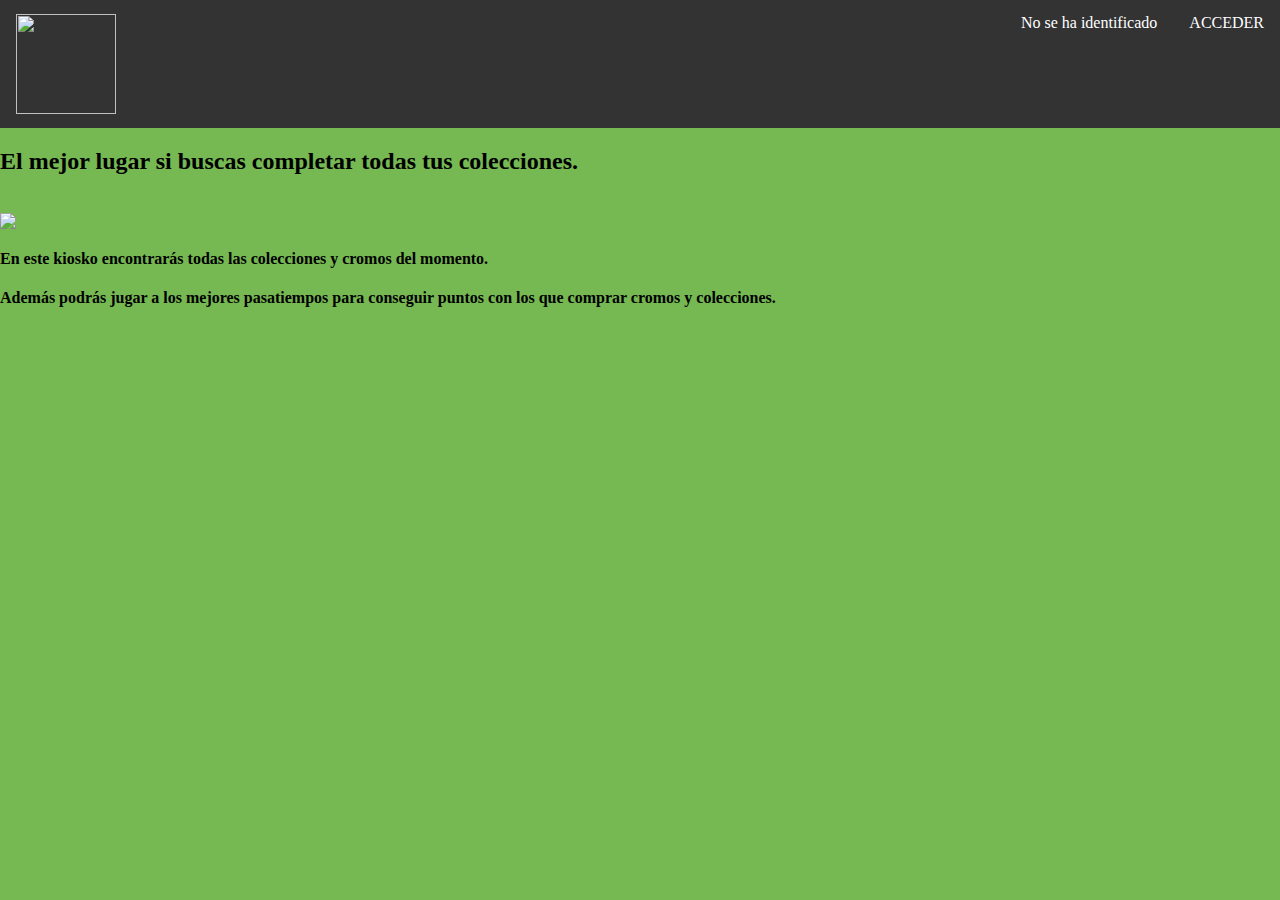
==== index.html @ 2669d528 "Add files via upload" ====
<!DOCTYPE html5>
<html>

<head>
    <meta charset="utf-8">
    <title>Principal</title>
    <link rel="stylesheet" href="style/style.css">
</head>
<body>

    <div id="navegador">
        <ul>
            <li style="float:left"> <a href="index.html"> <img src = "/AW-Practica03-main/ImagenesServidor/logo.png" width="100" /></a></li>
            <li style="float:right"><a href="login.php">ACCEDER</a></li>
            <li style="float:right"><a>No se ha identificado</a></li>
        </ul>
    </div>

    <div class="form" id="index">
        <h2>El mejor lugar si buscas completar todas tus colecciones.</h2><br>
        <img src = "/AW-Practica03-main/ImagenesServidor/logo.png"/><br>
        <h4>En este kiosko encontrarás todas las colecciones y cromos del momento.</h4>
        <h4>Además podrás jugar a los mejores pasatiempos para conseguir puntos con los que comprar cromos y colecciones.</h4>
        

    </div>
</body>
</html>
---- style/style.css ----
ul {
  list-style-type: none;
  margin: 0px;
  padding: 0px;
  overflow: hidden;
  background-color: #333;
}
  
li {
  float: left;
}
  
li a {
  display: block;
  color: white;
  text-align: center;
  padding: 14px 16px;
  text-decoration: none;
}


table {
  margin: auto;
  margin-top: 10px;
  width: 90%;
  border-style: groove;
  border-color: #111;
  border-radius: 10px;
}

tr td {
  padding: 10px;
  text-align: center;
}

body {
  background-color: #76b852;
  margin: auto;
}

input {
  width: 10%;
  border-radius: 10px;
  margin-bottom: 10px;
}

select {
  margin-bottom: 10px;
}

.fotoPasatiempo{
  display: flex;
  justify-content: center;
}

.fotoCuestionario{
  display: flex;
  justify-content: center;
}

#navBar:hover{
  background-color: #ffaf27;
}

#principal {
  margin: auto;
  margin-top: 20px;
  width: 90%;
  text-align: center;
}

/*-------------- FORMS ---------------*/
form {
  margin: auto;
  margin-top: 20px;
  width: 90%;
  text-align: center;
  
}

input[type=text], select {
  width: 10%;
  padding: 12px 20px;
  margin: 8px 0;
  display: inline-block;
  border: 1px solid #ccc;
  border-radius: 4px;
  box-sizing: border-box;
}

input[type=submit]{
  width: 10%;
  background-color: #4CAF50;
  color: white;
  padding: 14px 20px;
  margin: 8px 0;
  border: none;
  border-radius: 4px;
  cursor: pointer;
}

input[type=submit]:hover {
  background-color: #45a049;
}
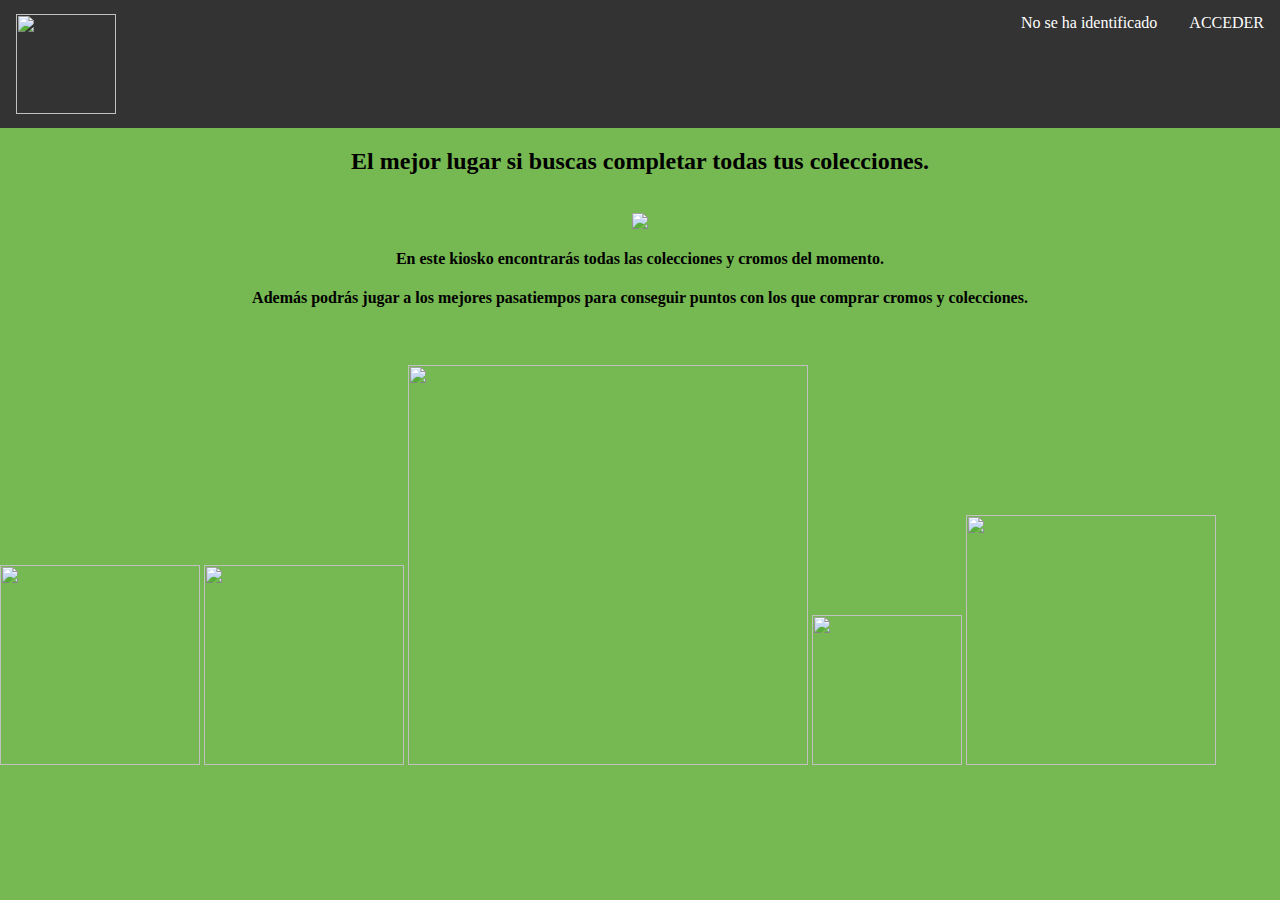
==== commit 08a9754a: "Publicidad en índex" ====
--- a/index.html
+++ b/index.html
@@ -21,9 +21,15 @@
         <img src = "/AW-Practica03-main/ImagenesServidor/logo.png"/><br>
         <h4>En este kiosko encontrarás todas las colecciones y cromos del momento.</h4>
         <h4>Además podrás jugar a los mejores pasatiempos para conseguir puntos con los que comprar cromos y colecciones.</h4>
-        
 
     </div>
+    <br>
+    <br>
+    <img src = "/AW-Practica03-main/ImagenesServidor/cromosAdrenalyn.png" width=200px>
+    <img src = "/AW-Practica03-main/ImagenesServidor/kante.png" width=200px>
+    <img src = "/AW-Practica03-main/ImagenesServidor/logoAdrenalyn.png" width=400px>
+    <img src = "/AW-Practica03-main/ImagenesServidor/mattel.png" width=150px>
+    <img src = "/AW-Practica03-main/ImagenesServidor/cromoLimited.png" width=250px>
 </body>
 </html>
 
--- a/style/style.css
+++ b/style/style.css
@@ -18,28 +18,13 @@
   text-decoration: none;
 }
 
-
-table {
-  margin: auto;
-  margin-top: 10px;
-  width: 90%;
-  border-style: groove;
-  border-color: #111;
-  border-radius: 10px;
-}
-
-tr td {
-  padding: 10px;
-  text-align: center;
-}
-
 body {
   background-color: #76b852;
   margin: auto;
 }
 
-input {
-  width: 10%;
+input[type=button]{
+  width: 40%;
   border-radius: 10px;
   margin-bottom: 10px;
 }
@@ -48,34 +33,62 @@
   margin-bottom: 10px;
 }
 
-.fotoPasatiempo{
-  display: flex;
-  justify-content: center;
-}
-
-.fotoCuestionario{
-  display: flex;
-  justify-content: center;
-}
-
 #navBar:hover{
   background-color: #ffaf27;
 }
 
-#principal {
+#index {
   margin: auto;
   margin-top: 20px;
   width: 90%;
   text-align: center;
 }
 
+input[type=number]{
+  width: 8%;
+  padding: 12px 20px;
+  margin: 8px 0;
+  display: inline-block;
+  border: 1px solid #ccc;
+  box-sizing: border-box;
+  border-radius: 10px;
+  margin-bottom: 10px;
+}
+
+input[type=button]{
+  width: 130px;
+}
+
+/*-------------- TABLAS --------------*/
+table {
+  margin: auto;
+  margin-top: 10px;
+	width: 800px;
+	border-collapse: collapse;
+	overflow: hidden;
+	box-shadow: 0 0 20px rgba(0,0,0,0.1);
+}
+
+th,td {
+	padding: 15px;
+  text-align: center;
+	background-color: rgba(255,255,255,0.2);
+	color: #fff;
+}
+
+thead th{
+	background-color: #55608f;	
+}
+
+tbody tr:hover{
+	background-color: rgba(255,255,255,0.3);
+}
 /*-------------- FORMS ---------------*/
 form {
   margin: auto;
   margin-top: 20px;
   width: 90%;
   text-align: center;
-  
 }
 
 input[type=text], select {
@@ -90,7 +103,7 @@
 
 input[type=submit]{
   width: 10%;
-  background-color: #4CAF50;
+  background-color: #ffaf27;
   color: white;
   padding: 14px 20px;
   margin: 8px 0;
@@ -100,5 +113,39 @@
 }
 
 input[type=submit]:hover {
-  background-color: #45a049;
-}+  background-color: #ffa200;
+}
+
+/*-------------- GANAR PUNTOS ---------------*/
+
+.fotoPasatiempo{
+  display: flex;
+  justify-content: center;
+}
+
+.fotoCuestionario{
+  display: flex;
+  justify-content: center;
+}
+
+input[type=text][class=cuestionarioEuro]{
+  width: 40%;
+  padding: 12px 20px;
+  margin: 8px 0;
+  display: inline-block;
+  border: 1px solid #ccc;
+  box-sizing: border-box;
+  border-radius: 10px;
+  margin-bottom: 10px;
+}
+
+input[type=number][class=cuestionarioEuro]{
+  width: 40%;
+  padding: 12px 20px;
+  margin: 8px 0;
+  display: inline-block;
+  border: 1px solid #ccc;
+  box-sizing: border-box;
+  border-radius: 10px;
+  margin-bottom: 10px;
+}
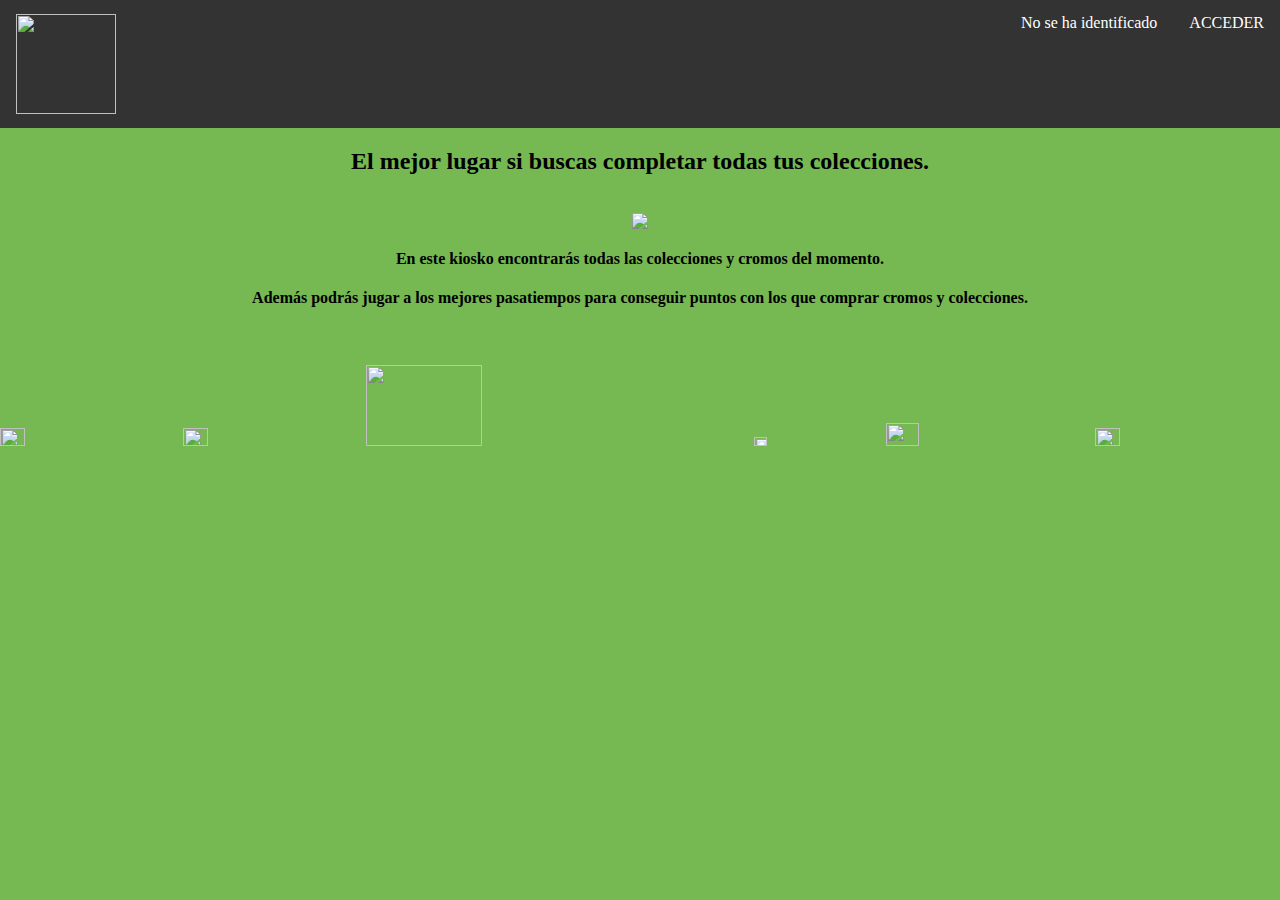
==== commit f073ddf1: "Add files via upload" ====
--- a/index.html
+++ b/index.html
@@ -25,11 +25,12 @@
     </div>
     <br>
     <br>
-    <img src = "/AW-Practica03-main/ImagenesServidor/cromosAdrenalyn.png" width=200px>
-    <img src = "/AW-Practica03-main/ImagenesServidor/kante.png" width=200px>
-    <img src = "/AW-Practica03-main/ImagenesServidor/logoAdrenalyn.png" width=400px>
-    <img src = "/AW-Practica03-main/ImagenesServidor/mattel.png" width=150px>
-    <img src = "/AW-Practica03-main/ImagenesServidor/cromoLimited.png" width=250px>
+    <img src = "/AW-Practica03-main/ImagenesServidor/cromosAdrenalyn.png" width=14%>
+    <img src = "/AW-Practica03-main/ImagenesServidor/kante.png" width=14%>
+    <img src = "/AW-Practica03-main/ImagenesServidor/logoAdrenalyn.png" width=30%>
+    <img src = "/AW-Practica03-main/ImagenesServidor/mattel.png" width=10%>
+    <img src = "/AW-Practica03-main/ImagenesServidor/cromoLimited.png" width=16%>
+    <img src = "/AW-Practica03-main/ImagenesServidor/album.png" width=14%>
 </body>
 </html>
 
